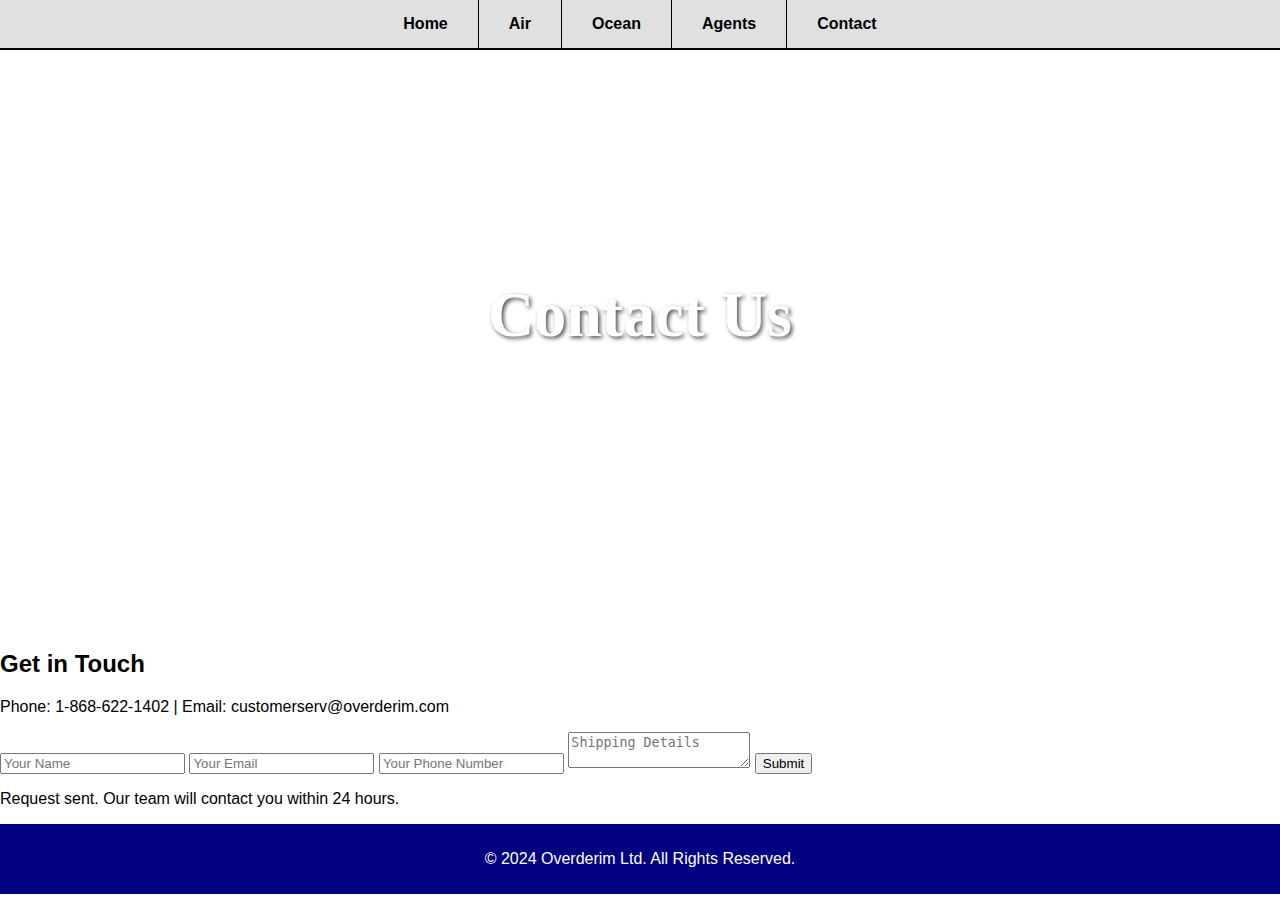
==== contact.html @ 613b86df "Create contact.html" ====
<!DOCTYPE html>
<html lang="en">
<head>
    <meta charset="UTF-8">
    <meta name="viewport" content="width=device-width, initial-scale=1.0">
    <title>Overderim Shipping - Contact Us</title>
    <link rel="stylesheet" href="styles.css">
</head>
<body>
    <header class="hero">
        <div class="overlay">
            <h1>Contact Us</h1>
        </div>
        <nav class="navbar">
            <a href="index.html">Home</a>
            <a href="air.html">Air</a>
            <a href="ocean.html">Ocean</a>
            <a href="agents.html">Agents</a>
            <a href="contact.html">Contact</a>
        </nav>
    </header>

    <section id="contact-content">
        <h2>Get in Touch</h2>
        <p>Phone: 1-868-622-1402 | Email: customerserv@overderim.com</p>
        <form id="quoteForm">
            <input type="text" name="name" placeholder="Your Name" required>
            <input type="email" name="email" placeholder="Your Email" required>
            <input type="tel" name="phone" placeholder="Your Phone Number" required>
            <textarea name="details" placeholder="Shipping Details" required></textarea>
            <button type="submit">Submit</button>
        </form>
        <p id="confirmationMessage" class="hidden">Request sent. Our team will contact you within 24 hours.</p>
    </section>

    <footer class="footer">
        <p>&copy; 2024 Overderim Ltd. All Rights Reserved.</p>
    </footer>

    <script src="script.js"></script>
</body>
</html>
---- styles.css ----
body {
    margin: 0;
    font-family: Arial, sans-serif;
    background-color: white;
}

.hero {
    position: relative;
    width: 100%;
    height: 70vh;
    background: url('uploaded-image.jpg') no-repeat center center/cover;
}

.overlay {
    position: absolute;
    top: 50%;
    left: 50%;
    transform: translate(-50%, -50%);
    text-align: center;
    color: white;
    font-family: 'Georgia', serif;
    font-size: 2rem;
    text-shadow: 2px 2px 4px rgba(0, 0, 0, 0.7);
}

.navbar {
    display: flex;
    justify-content: center;
    background-color: #e0e0e0;
    border-bottom: 2px solid black;
}

.navbar a {
    padding: 15px 30px;
    text-decoration: none;
    color: black;
    border-right: 1px solid black;
    font-weight: bold;
}

.navbar a:last-child {
    border-right: none;
}

#business-history {
    padding: 40px;
    text-align: center;
}

footer {
    text-align: center;
    background-color: navy;
    color: white;
    padding: 10px;
}
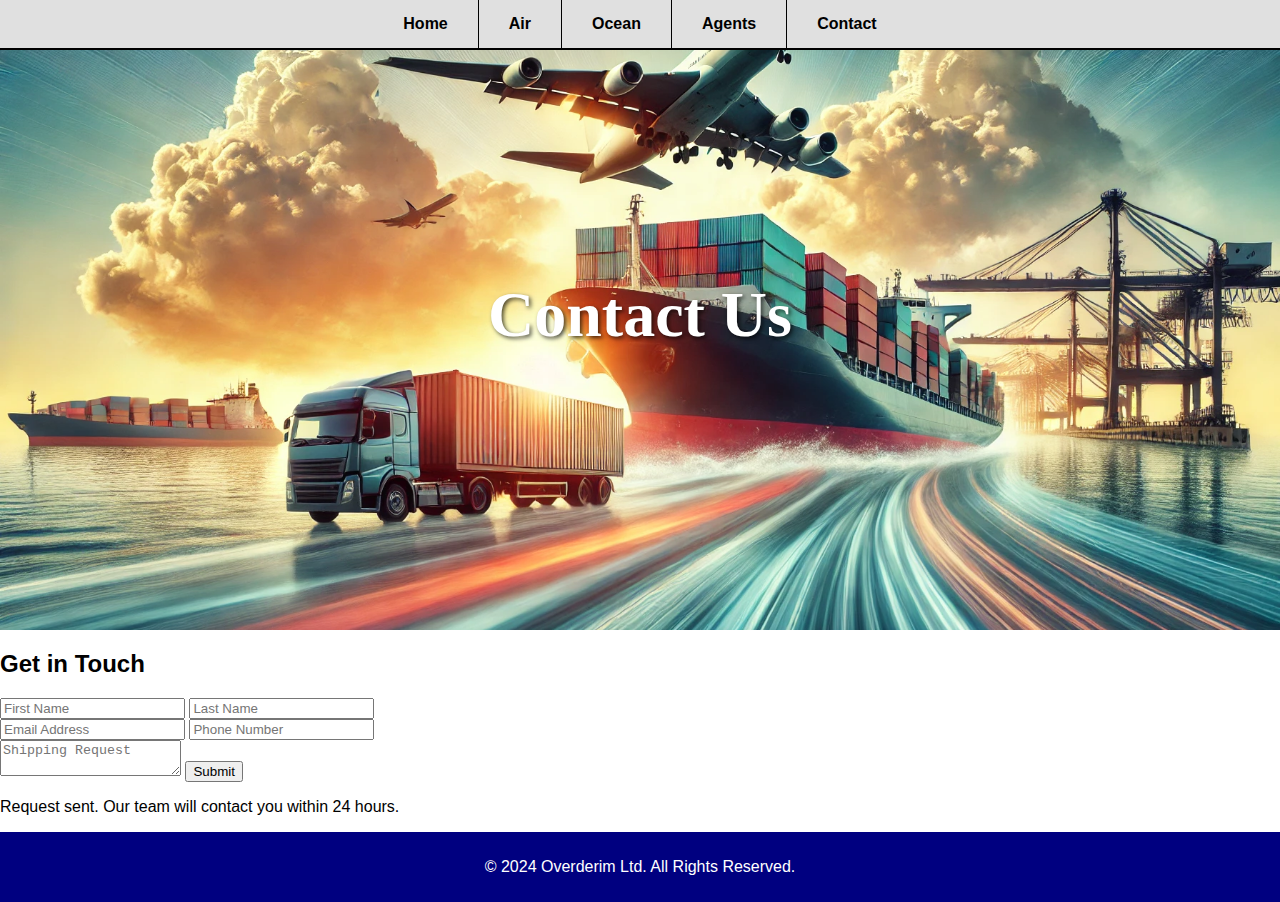
==== commit 39e4d23a: "Update contact.html" ====
--- a/contact.html
+++ b/contact.html
@@ -22,12 +22,16 @@
 
     <section id="contact-content">
         <h2>Get in Touch</h2>
-        <p>Phone: 1-868-622-1402 | Email: customerserv@overderim.com</p>
         <form id="quoteForm">
-            <input type="text" name="name" placeholder="Your Name" required>
-            <input type="email" name="email" placeholder="Your Email" required>
-            <input type="tel" name="phone" placeholder="Your Phone Number" required>
-            <textarea name="details" placeholder="Shipping Details" required></textarea>
+            <div class="form-group">
+                <input type="text" name="first-name" placeholder="First Name" required>
+                <input type="text" name="last-name" placeholder="Last Name" required>
+            </div>
+            <div class="form-group">
+                <input type="email" name="email" placeholder="Email Address" required>
+                <input type="tel" name="phone" placeholder="Phone Number" required>
+            </div>
+            <textarea name="details" placeholder="Shipping Request" required></textarea>
             <button type="submit">Submit</button>
         </form>
         <p id="confirmationMessage" class="hidden">Request sent. Our team will contact you within 24 hours.</p>
--- a/styles.css
+++ b/styles.css
@@ -8,7 +8,7 @@
     position: relative;
     width: 100%;
     height: 70vh;
-    background: url('uploaded-image.jpg') no-repeat center center/cover;
+    background: url('Shipping Image.jpg') no-repeat center center/cover;
 }
 
 .overlay {
